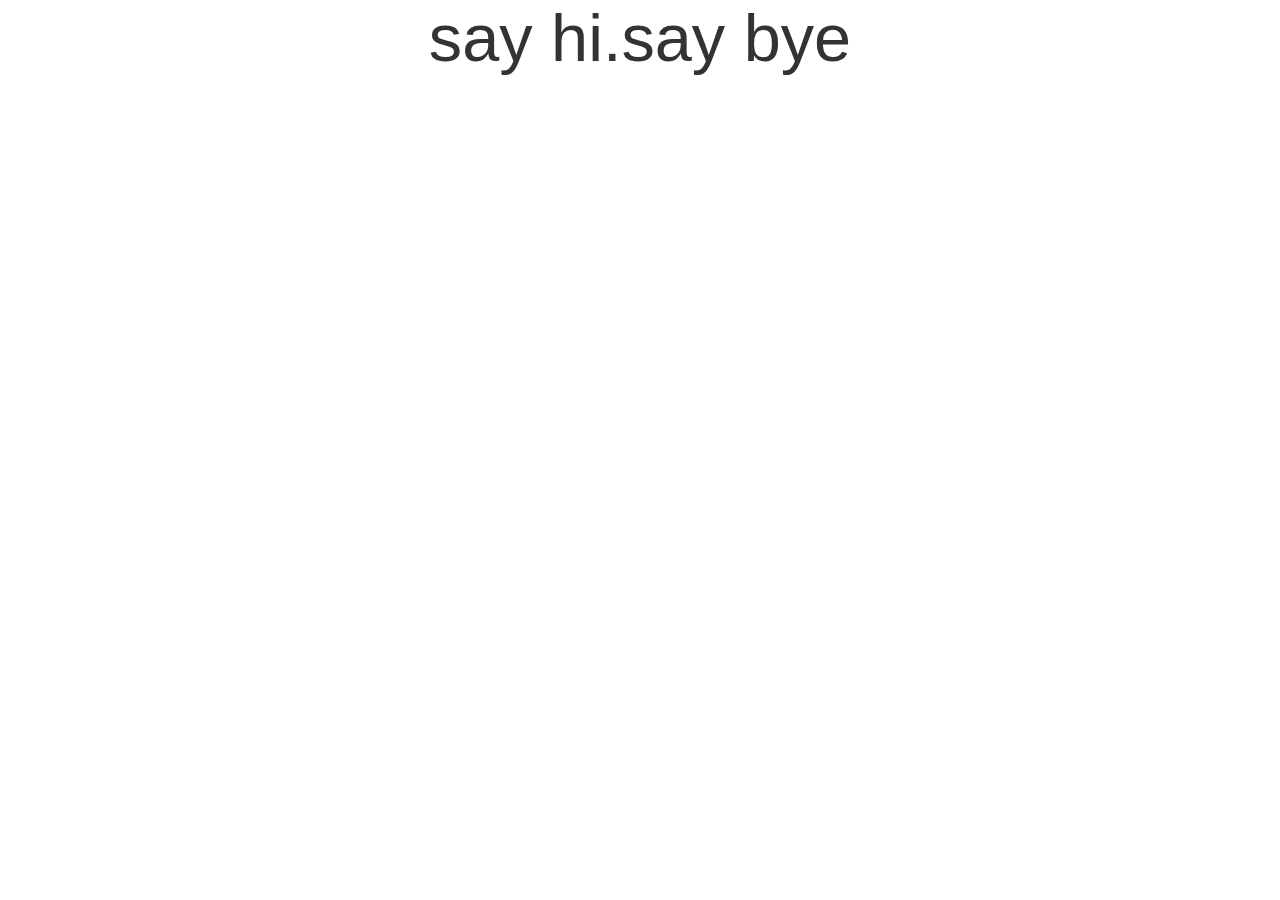
==== index.html @ 56706ed2 "sldjf" ====
<!doctype html>
<!-- The Time Machine GitHub pages theme was designed and developed by Jon Rohan, on Feb 7, 2012. -->
<!-- Follow him for fun. http://twitter.com/jonrohan. Tail his code on http://github.com/jonrohan -->
<html>
<head>
  <meta charset="utf-8">
  <meta http-equiv="X-UA-Compatible" content="IE=edge,chrome=1">
 <!-- Latest compiled and minified CSS -->
  <link rel="stylesheet" href="http://maxcdn.bootstrapcdn.com/bootstrap/3.2.0/css/bootstrap.min.css">
<!-- jQuery library -->
  <script src="https://ajax.googleapis.com/ajax/libs/jquery/1.11.1/jquery.min.js"></script>
<!-- Latest compiled JavaScript -->
  <script src="http://maxcdn.bootstrapcdn.com/bootstrap/3.2.0/js/bootstrap.min.js"></script>
  <link rel="stylesheet" href="stylesheets/stylesheet.css" media="screen">
  <script type="text/javascript" src="https://ajax.googleapis.com/ajax/libs/jquery/1.7.1/jquery.min.js"></script>
  <script type="text/javascript" src="javascripts/script.js"></script>

  <title>say hi.say bye</title>
</head>
<body>
<div id="name">
say hi.say bye
</div>


  
</body>
</html>
---- stylesheets/stylesheet.css ----
#name{
font: 50pt helvetica;
text-align: center;
display: block;
width: 100%;
}
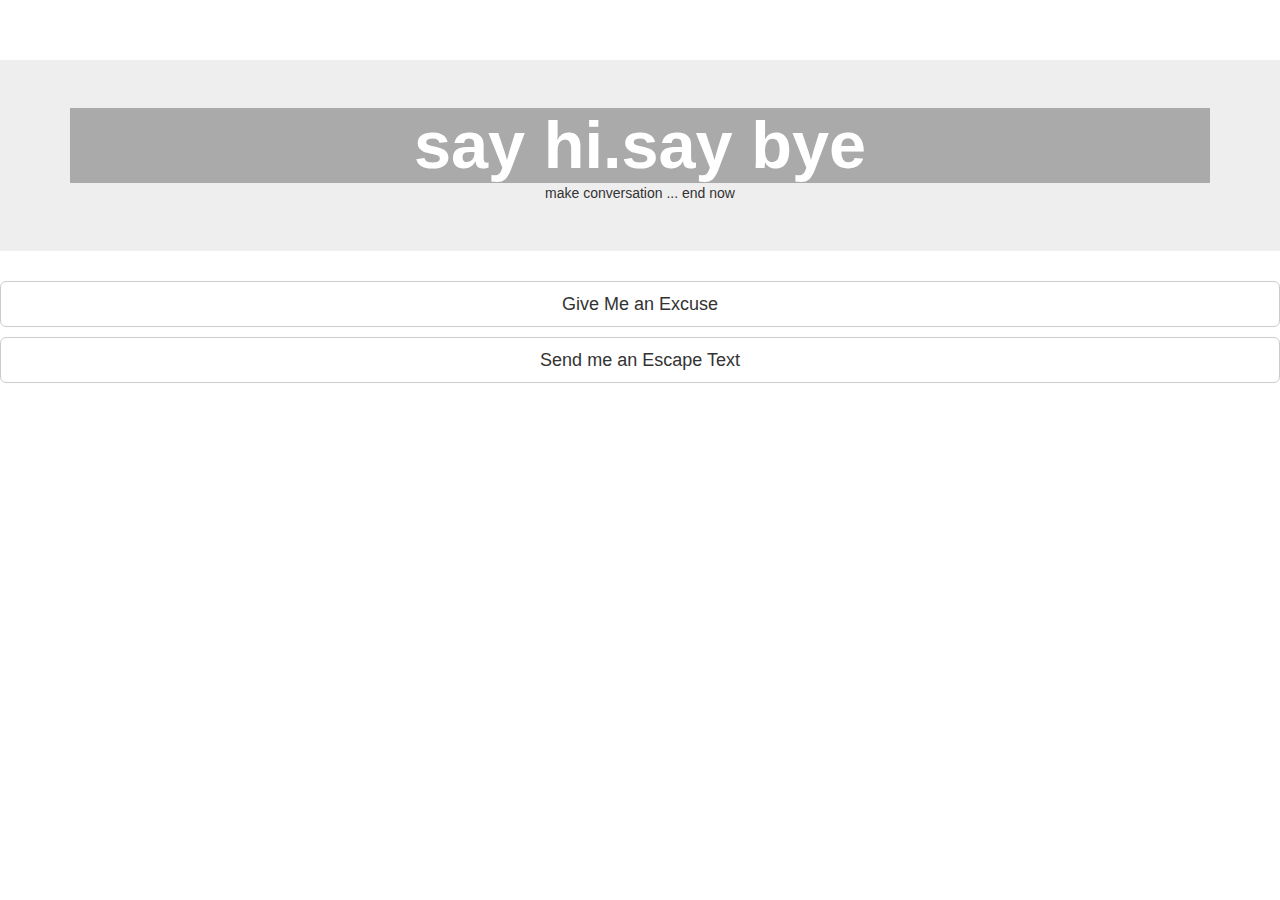
==== commit b380a729: "d" ====
--- a/index.html
+++ b/index.html
@@ -18,11 +18,23 @@
   <title>say hi.say bye</title>
 </head>
 <body>
-<div id="name">
-say hi.say bye
+
+<br><br><br>
+    <div class="jumbotron">
+      <div class="container">
+	<center>
+        <div id="name">say hi.say bye</div>
+	make conversation ... end now
+	</center>
+      </div>
+    </div>
+
+<center>
+<div class="thin">
+<p><a class="btn btn-default btn-lg btn-block" href="/excuse.html" role="button">Give Me an Excuse</a></p>
+
+<p><a class="btn btn-default btn-lg btn-block" href="/text.html" role="button">Send me an Escape Text</a></p>
 </div>
-
-
-  
+</center>
 </body>
 </html>
--- a/stylesheets/stylesheet.css
+++ b/stylesheets/stylesheet.css
@@ -1,6 +1,10 @@
 #name{
 font: 50pt helvetica;
+font-weight: bold;
 text-align: center;
 display: block;
 width: 100%;
+line-height: 75px;
+background-color: #aaa;
+color: #fff;
 }
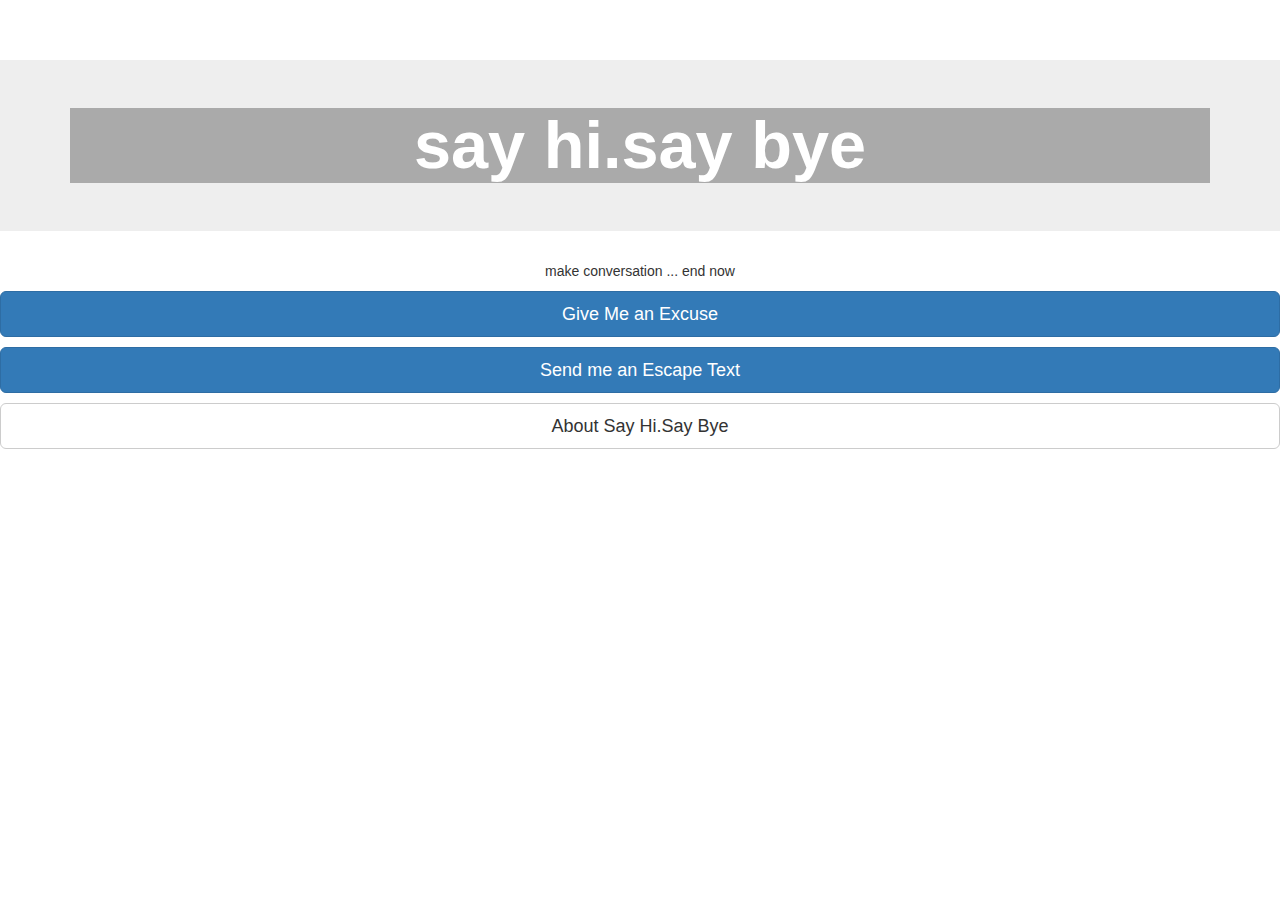
==== commit 67ddcba1: "fixed tag" ====
--- a/index.html
+++ b/index.html
@@ -13,7 +13,6 @@
   <script src="http://maxcdn.bootstrapcdn.com/bootstrap/3.2.0/js/bootstrap.min.js"></script>
   <link rel="stylesheet" href="stylesheets/stylesheet.css" media="screen">
   <script type="text/javascript" src="https://ajax.googleapis.com/ajax/libs/jquery/1.7.1/jquery.min.js"></script>
-  <script type="text/javascript" src="javascripts/script.js"></script>
 
   <title>say hi.say bye</title>
 </head>
@@ -24,16 +23,49 @@
       <div class="container">
 	<center>
         <div id="name">say hi.say bye</div>
-	make conversation ... end now
 	</center>
       </div>
     </div>
 
 <center>
+	make conversation ... end now<p>
 <div class="thin">
-<p><a class="btn btn-default btn-lg btn-block" href="/excuse.html" role="button">Give Me an Excuse</a></p>
+<p><a class="btn btn-primary btn-lg btn-block" href="/excuse.html" role="button">Give Me an Excuse</a></p>
 
-<p><a class="btn btn-default btn-lg btn-block" href="/text.html" role="button">Send me an Escape Text</a></p>
+<p><a class="btn btn-primary btn-lg btn-block" href="/text.html" role="button">Send me an Escape Text</a></p>
+<p>
+<!-- Button trigger modal -->
+<button type="button" class="btn btn-default btn-lg btn-block" data-toggle="modal" data-target="#about">
+  About Say Hi.Say Bye
+</button>
+
+<!-- Modal -->
+<div class="modal fade" id="about" tabindex="-1" role="dialog" aria-labelledby="myModalLabel" aria-hidden="true">
+  <div class="modal-dialog">
+    <div class="modal-content">
+      <div class="modal-header">
+        <button type="button" class="close" data-dismiss="modal" aria-label="Close"><span aria-hidden="true">&times;</span></button>
+        <h4 class="modal-title" id="myModalLabel">About Say Hi.Say Bye</h4>
+      </div>
+      <div class="modal-body">
+	Say Hi.Say Bye caters to your every need of making quick conversation getaways.<p>
+
+	If our generated excuses don't cut it for you, try playing the Charisma Game:<br>
+	<ol>
+	<li> Respond to the other person in a single one- or two-word sentence.
+	<li> Continue responding until the other person ends the conversation.
+	<li> For every response you manage to get in, you get a point.
+	</ol>
+
+        [Disclaimer: Say Hi.Say Bye is written by a girl who doesn't understand social cues. Use at your own discretion.]
+      </div>
+      <div class="modal-footer">
+        <button type="button" class="btn btn-default" data-dismiss="modal">Close</button>
+        <button type="button" class="btn btn-primary">Save changes</button>
+      </div>
+    </div>
+  </div>
+</div>
 </div>
 </center>
 </body>
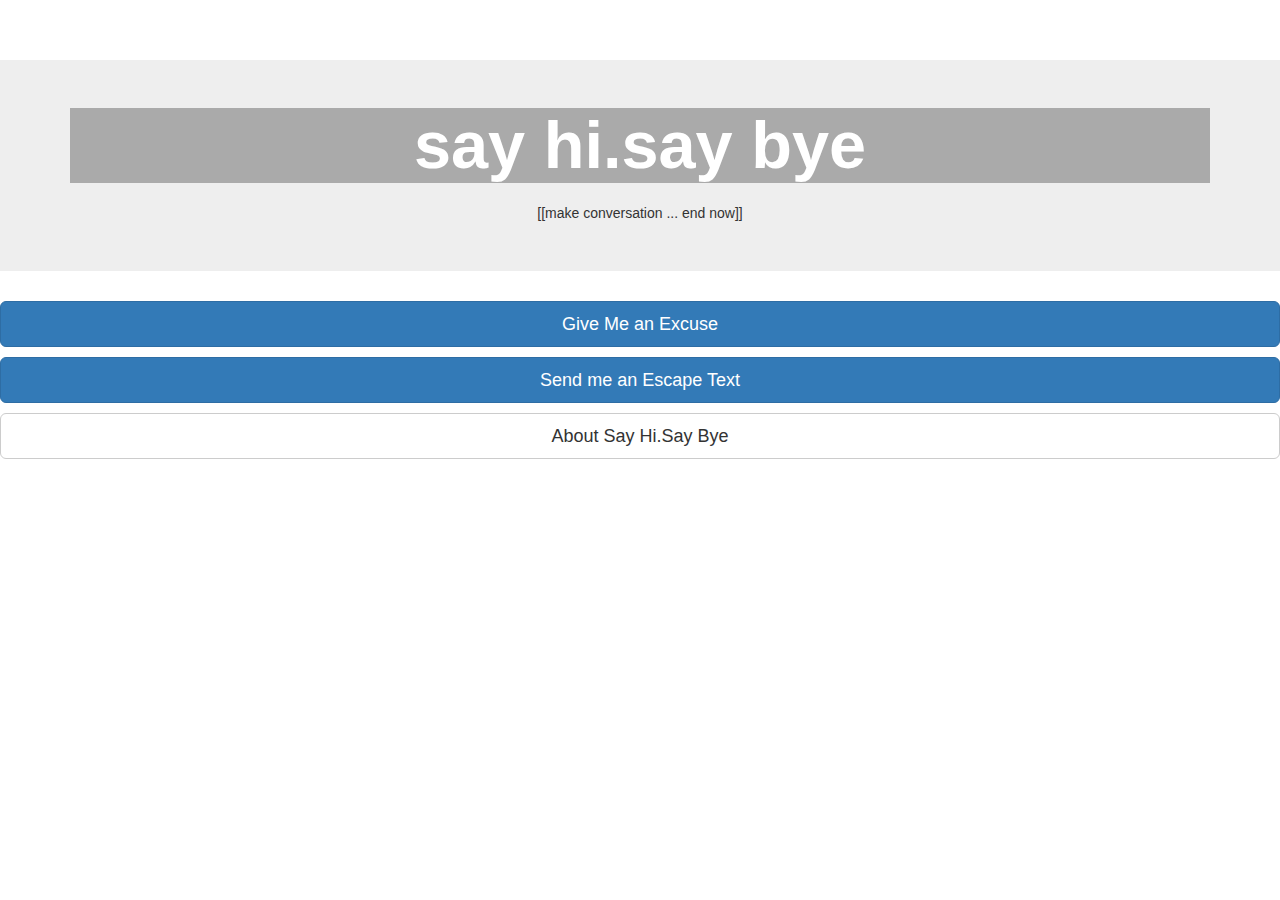
==== commit a6e031cd: "formatting" ====
--- a/index.html
+++ b/index.html
@@ -23,12 +23,12 @@
       <div class="container">
 	<center>
         <div id="name">say hi.say bye</div>
+	<br>[[make conversation ... end now]]
 	</center>
       </div>
     </div>
 
 <center>
-	make conversation ... end now<p>
 <div class="thin">
 <p><a class="btn btn-primary btn-lg btn-block" href="/excuse.html" role="button">Give Me an Excuse</a></p>
 
@@ -48,7 +48,7 @@
         <h4 class="modal-title" id="myModalLabel">About Say Hi.Say Bye</h4>
       </div>
       <div class="modal-body">
-	Say Hi.Say Bye caters to your every need of making quick conversation getaways.<p>
+	Say Hi.Say Bye caters to your every need of making quick conversation getaways.<br><br>
 
 	If our generated excuses don't cut it for you, try playing the Charisma Game:<br>
 	<ol>
@@ -56,6 +56,8 @@
 	<li> Continue responding until the other person ends the conversation.
 	<li> For every response you manage to get in, you get a point.
 	</ol>
+
+	Happy anti-socialing!<br><br>
 
         [Disclaimer: Say Hi.Say Bye is written by a girl who doesn't understand social cues. Use at your own discretion.]
       </div>
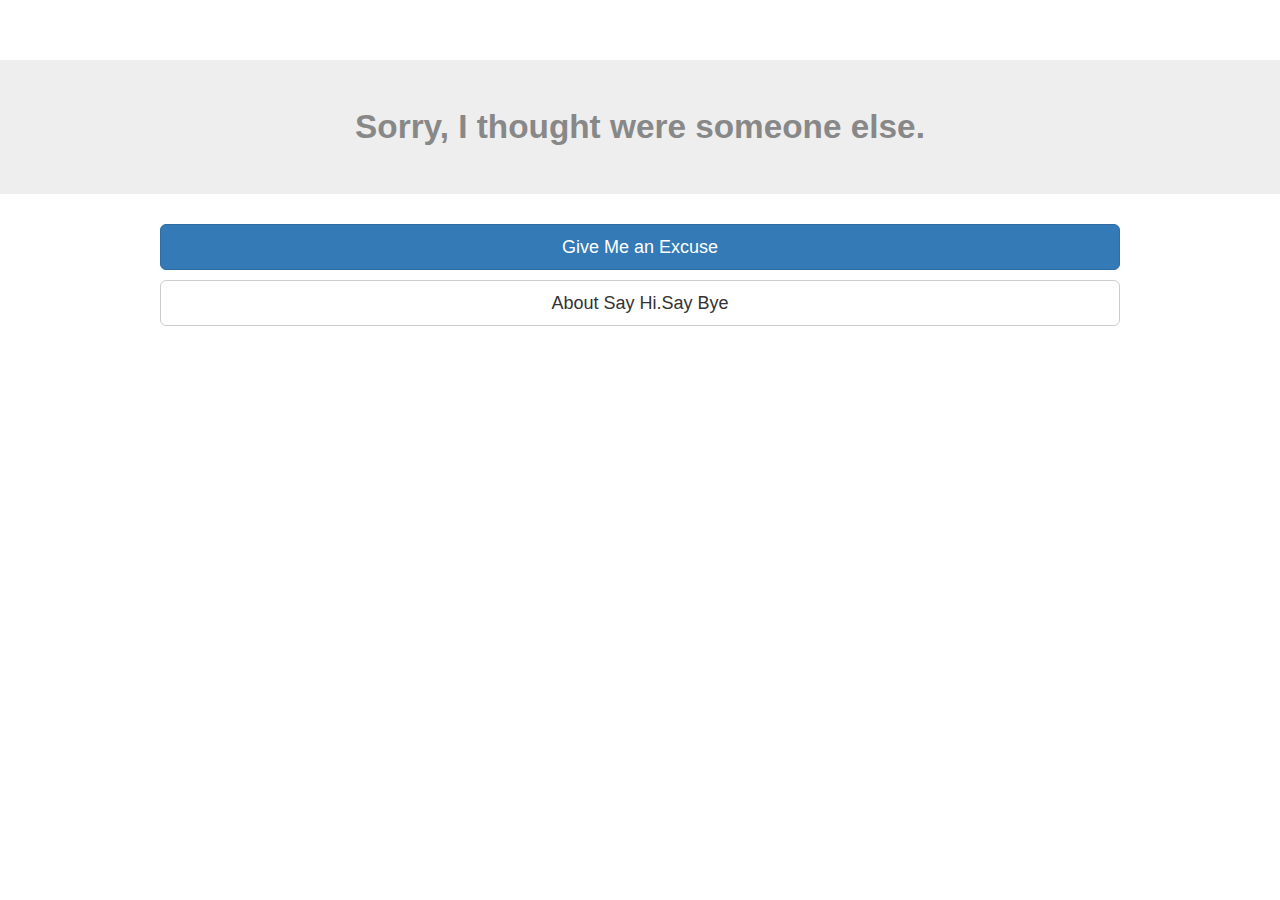
==== commit 32fdeb6d: "merge files" ====
--- a/index.html
+++ b/index.html
@@ -13,6 +13,7 @@
   <script src="http://maxcdn.bootstrapcdn.com/bootstrap/3.2.0/js/bootstrap.min.js"></script>
   <link rel="stylesheet" href="stylesheets/stylesheet.css" media="screen">
   <script type="text/javascript" src="https://ajax.googleapis.com/ajax/libs/jquery/1.7.1/jquery.min.js"></script>
+  <script type="text/javascript" src="javascripts/script.js"></script>
 
   <title>say hi.say bye</title>
 </head>
@@ -22,17 +23,18 @@
     <div class="jumbotron">
       <div class="container">
 	<center>
+	<div id="excuseId">
         <div id="name">say hi.say bye</div>
-	<br>[[make conversation ... end now]]
+	<div id="sub">make conversation ... end now</div>
+	</div>
 	</center>
       </div>
     </div>
 
 <center>
 <div class="thin">
-<p><a class="btn btn-primary btn-lg btn-block" href="/excuse.html" role="button">Give Me an Excuse</a></p>
+<p><a class="btn btn-primary btn-lg btn-block" onclick="getExcuse()" role="button">Give Me an Excuse</a></p>
 
-<p><a class="btn btn-primary btn-lg btn-block" href="/text.html" role="button">Send me an Escape Text</a></p>
 <p>
 <!-- Button trigger modal -->
 <button type="button" class="btn btn-default btn-lg btn-block" data-toggle="modal" data-target="#about">
@@ -63,7 +65,6 @@
       </div>
       <div class="modal-footer">
         <button type="button" class="btn btn-default" data-dismiss="modal">Close</button>
-        <button type="button" class="btn btn-primary">Save changes</button>
       </div>
     </div>
   </div>
--- a/stylesheets/stylesheet.css
+++ b/stylesheets/stylesheet.css
@@ -1,10 +1,32 @@
 #name{
-font: 50pt helvetica;
+font: 75pt helvetica;
 font-weight: bold;
 text-align: center;
 display: block;
-width: 100%;
-line-height: 75px;
-background-color: #aaa;
 color: #fff;
 }
+
+#sub{
+padding: 10px;
+font: 12pt helvetica;
+font-weight: bold;
+text-align: center;
+display: block;
+letter-spacing: 6px;
+color: #888;
+}
+
+.thin {
+width: 75%;
+}
+
+.height50 {
+height:50%;
+}
+
+#excuseId{
+font: 25pt helvetica;
+font-weight: bold;
+text-align: center;
+color: #888;
+}
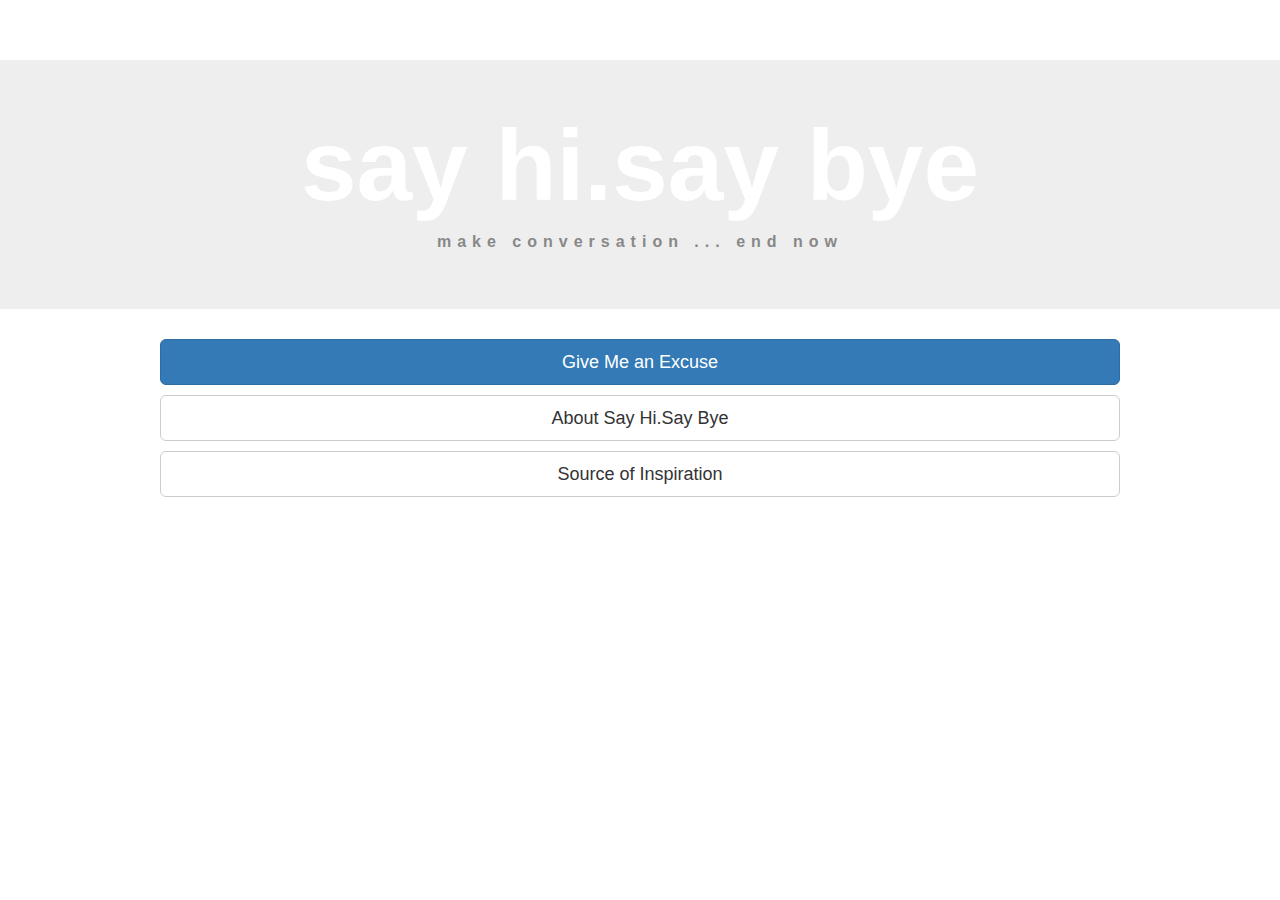
==== commit c81631d4: "thank you added" ====
--- a/index.html
+++ b/index.html
@@ -41,6 +41,7 @@
   About Say Hi.Say Bye
 </button>
 
+<p><a class="btn btn-default btn-lg btn-block" href="http://www.brentbaum.com" role="button">Source of Inspiration</a></p>
 <!-- Modal -->
 <div class="modal fade" id="about" tabindex="-1" role="dialog" aria-labelledby="myModalLabel" aria-hidden="true">
   <div class="modal-dialog">
